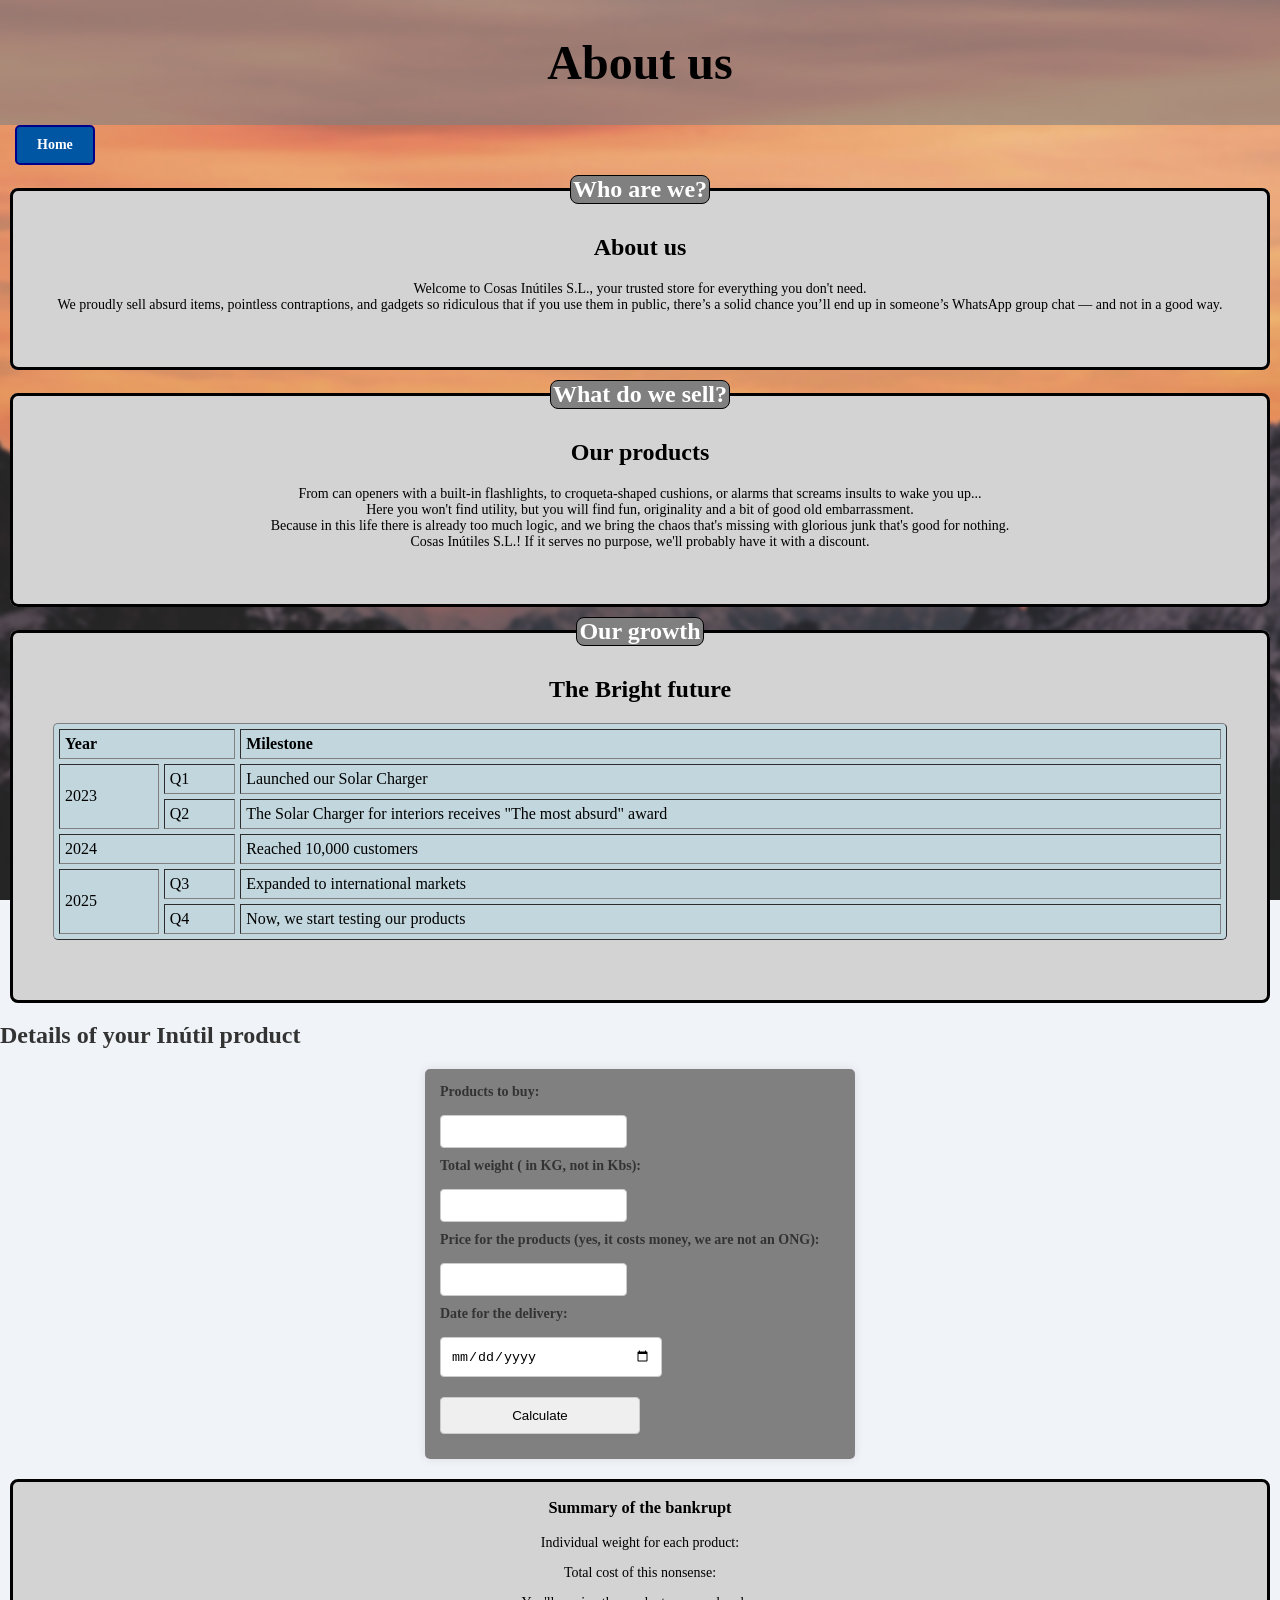
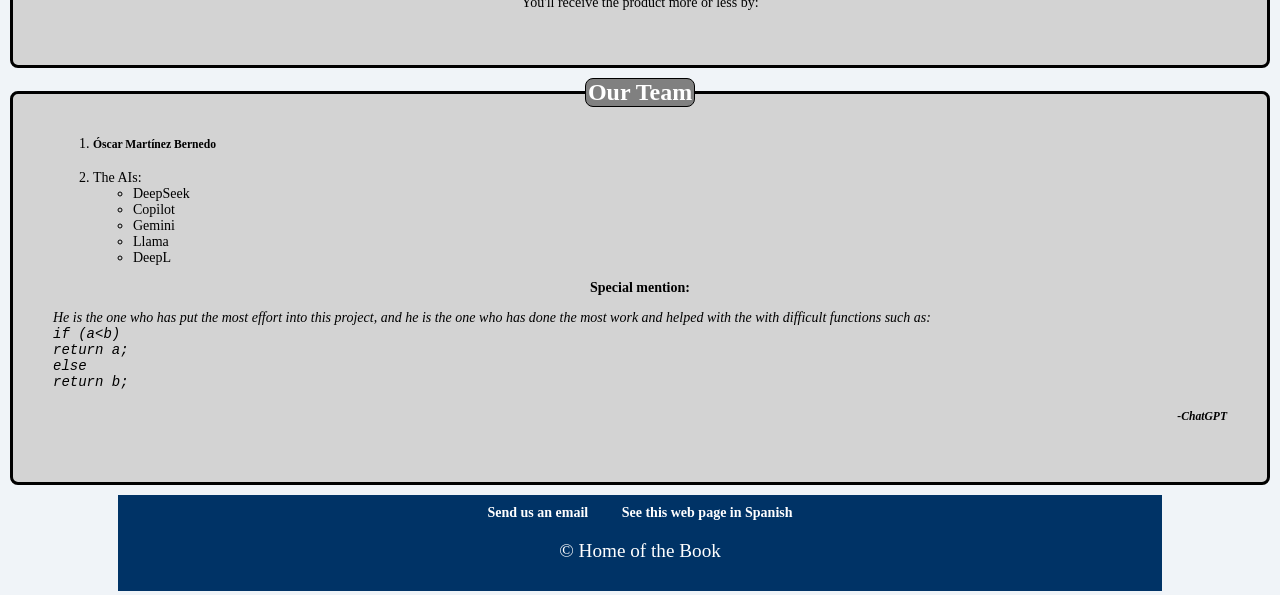
==== HMTL/About.html @ d3c5b913 "Final version" ====
<!DOCTYPE html>

<html lang="en">
    <head>
        <title>CosasInútilesSL</title>
        <meta charset="UTF-8">
        <link rel="stylesheet" href="../CSS/mystyle.css">
	</head>

<header>
    <h1>About us</h1>
</header>
<body onload="inicializarModoOscuro()">
    <div class="background-container">

        <img src="../Image/backgroundDay.jpg" alt="Background">
    </div>
    <div>
        <a href="index.html" id="home">Home</a>
    
    <fieldset>
    <legend>Who are we?</legend>

        <div>
                    <h2> About us </h2>
                    <p>
                        Welcome to Cosas Inútiles S.L., your trusted store for everything you don't need.<br>
                        We proudly sell absurd items, pointless contraptions, and gadgets so ridiculous that if you use them in public, there’s a solid chance you’ll end up in someone’s WhatsApp group chat — and not in a good way.
                    </p>                    
        </div>
    </fieldset>

    <fieldset>
        <legend>What do we sell?</legend>

            <div>
                <h2> Our products </h2>
                <p>
                    From can openers with a built-in flashlights, to croqueta-shaped cushions,
                    or alarms that screams insults to wake you up...<br>
                    Here you won't find utility, but you will find fun, originality and a bit of good old embarrassment.<br>
                    Because in this life there is already too much logic,
                    and we bring the chaos that's missing with glorious junk that's good for nothing.<br>
                    Cosas Inútiles S.L.! If it serves no purpose, we'll probably have it with a discount.
                </p>
            </div>
    </fieldset>

    <fieldset>
        <legend>Our growth</legend>

        <div>
            <h2>The Bright future</h2>
            <table border="1" cellpadding="5" cellspacing="0">
                <thead>
                    <tr>
                        <th colspan="2">Year</th>
                        <th>Milestone</th>
                    </tr>
                </thead>
                <tbody>
                    <tr>
                        <td rowspan="2">2023</td>
                        <td>Q1</td>
                        <td>Launched our Solar Charger</td>
                    </tr>
                    <tr>
                        <td>Q2</td>
                        <td>The Solar Charger for interiors receives "The most absurd" award</td>
                    </tr>
                    <tr>
                        <td colspan="2">2024</td>
                        <td>Reached 10,000 customers</td>
                    </tr>
                    <tr>
                        <td rowspan="2">2025</td>
                        <td>Q3</td>
                        <td>Expanded to international markets</td>
                    </tr>
                    <tr>
                        <td>Q4</td>
                        <td>Now, we start testing our products</td>
                    </tr>
                </tbody>
            </table>
        </div>
    </fieldset>


    <div class="formulario-pedido">
        <h2>Details of your Inútil product</h2>
        <form name="pedidoInutil">

            <label for="cantidadProd">Products to buy: </label>
            <input type="number" id="cantidadProd" oninput="mostrarEntero(this.id, 'resultadoCantidad')" />
            <div id="resultadoCantidad" class="dato-unidad"></div>
    
  
            <label for="pesoTotal">Total weight ( in KG, not in Kbs):</label>
            <input type="number" id="pesoTotal" oninput="mostrarDecimal(this.id, 'resultadoPeso')" />
            <div id="resultadoPeso" class="dato-peso"></div>
    
  
            <label for="precioUnidad">Price for the products (yes, it costs money, we are not an ONG):</label>
   
            <input type="number" id="precioUnidad" oninput="mostrarPrecio(this.id, 'resultadoPrecio')">
            <div id="resultadoPrecio" class="dato-precio"></div>


            <label for="fechaPedido"> Date for the delivery:</label>

            <input type="date" id="fechaPedido" oninput="mostrarFecha(this.id, 'resultadoFechaPedido')">
            <div id="resultadoFechaPedido" class="resultado-fecha"></div>

            <input type="button" value="Calculate" onclick="procesarPedido('cantidadProd','pesoTotal','precioUnidad','pesoIndividual','precioFinal','fechaEnvio')" class="calcButton">
        </form>
    </div>
    
    <div class="resumenFinal">
        <h3> Summary of the bankrupt</h3>
        <p>
            Individual weight for each product: 
            <div id="pesoIndividual" class="resultadoPeso"></div>
        </p>
        <p>
             Total cost of this nonsense: 
            <div id="precioFinal" class="resultadoPrecio"></div></p>
        <p>
            You'll receive the product more or less by: 
            <div id="fechaEnvio" class="resultadoFecha"></div>
        </p>
    </div>

    <fieldset >
        <legend>Our Team</legend>
            <div class="team">
                <ol>
                    <li><h5>Óscar Martínez Bernedo</h5></li>
                    <li>
                        The AIs:
                        <ul>
                            <li>DeepSeek</li>
                            <li>Copilot</li>
                            <li>Gemini</li>
                            <li>Llama</li>
                            <li>DeepL</li>
                        </ul>
                    </li>
                </ol>
                

                <p>Special mention:</p>
                <div class="SpecialMentionText">
                    <p>
                        He is the one who has put the most effort into this project,
                        and he is the one who has done the most work and helped with the
                        with difficult functions such as: <br>
                        
                        <code>
                            if (a&lt;b)<br>
                                return a;<br>
                            else<br>
                                return b;
                        </code>
                    </p>
                </div>
                <div class="SpecialMention">
                    <h5>-ChatGPT</h5>
                </div>
            </div>  
    </fieldset>
    </body>

    <footer>
 
        <a href="mailto:info@cosasinutiles.com?subject=Inquiry&bodyHello, I have a question about your products." >
            Send us an email
        </a>
        <a href="About_es.html"> See this web page in Spanish </a>
        <p>&copy; Home of the Book</p>
    </footer>

    <script defer src="../JavaScript/darkMode.js"></script>
    <script defer src="../JavaScript/Il8n.js"></script>
    <script type="text/javascript">
        var MyLocale='es-ES';
        /*ReqI2*/ /*ReqI3*/ /*ReqI4*/ /*ReqI5*/
        numberFormat= Intl.NumberFormat(MyLocale,{maximumFractionDigits:3});
        integerFormat = Intl.NumberFormat(MyLocale,{maximumFractionDigits:0});
        currencyFormat= Intl.NumberFormat(MyLocale,{style:'currency',currency:'GBP'});
        dateFormat= Intl.DateTimeFormat(MyLocale,{dateStyle:'full'});
    </script>
</html>
---- CSS/mystyle.css ----
/*ReqC1*//*ReqC2*/
body, nav a{
    background-color: #f0f4f8;
    font-family: 'Open Sans';
    font-size: 14px;
    color: #333;
    margin: auto;
}

/*ReqC4*//*ReqC13*/
#indexbody {
    width: 80%;
    margin: auto;
}

header {
    background-color: rgba(128, 128, 128, 0.6);
    color: black;
    padding: 15px 0;
    text-align: center;
    font-size: 1.8rem;
    width: 100%;
}

/*ReqC3*/
h2 {
    color: inherit;
    font-size: 1.5rem;
}

h1{
    color: inherit;
    font-size: 3rem;
    text-align: center;
    margin: 20px;
}


nav {
    background-color: #0066cc;
    padding: 10px;
}

/*ReqC15*/
nav a:hover {
    color: #ffcc00;
}

/*Para el Index*/
.navbar {
    background-color: rgba(173, 216, 230, 0.25);
    padding: 10px;
    margin: 10px 50px;
    font-weight: bold;
}

/*ReqC15*/
a {
    color: inherit;
    text-decoration: none;
    margin: 0 15px;
    font-weight: bold;
    opacity:1;
}


/* Form Container */
/*ReqI11*//*ReqI17*/
form, html[lang="es"] .resumenFinal {
    margin: 20px auto;
    max-width: 400px;
    padding: 15px;
    background-color: gray;
    border-radius: 5px;
    box-shadow: 0 0 10px rgba(0, 0, 0, 0.1);
}

/*ReqC9*//*ReqC10*/
form input, form > button {
    width: 50%;
    padding: 10px;
    margin: 10px 0;
    border: 1px solid #ccc;
    border-radius: 4px;
}



footer {
    background-color: #003366;
    color: white;
    text-align: center;
    padding: 10px;
    position: relative; /*Arreglar*/
    bottom: 0;
    width: auto;
}

/* Buttons */
button, input[type="submit"] {
    background-color: #0074D9;
    color: white;
    border: none;
    cursor: pointer;
}

button:hover, input[type="submit"]:hover {
    background-color: #0056a3;
}



#Back, #home {
    text-decoration: none;
    border: 2px solid darkblue;
    color: white;
    background-color: #0056a3;
    width: auto;
    padding: 10px 20px;
    text-align: center; 
    display: inline-block; /* no solapa con header y queda pequeño*/ 
    border-radius: 5px;
}


label {
    display: block;
    font-weight: bold;
    margin-bottom: 5px;
    width: auto;
}

input[type="text"], input[type= "number"], input[type="password"] {
    width: auto;
    padding: 8px;
    border: 1px solid #ccc;
    border-radius: 4px;
}

input[type="submit"]{
    background-color: cornflowerblue;
    color: white;
    border-color: darkblue;
    width:100%;
    cursor: pointer;
}


#Back:hover, #home:hover {
    background-color: darkblue;
    color: #ffcc00;
}

button {
    padding: 10px 15px;
    border: none;
    border-radius: 4px;
    background-color: #444444;
    color: #ffffff;
    border: 1px solid #ffffff;
    cursor: pointer;
}

button:hover{
    background-color: #777;
    color: white;
}


/* Dark Mode */
body.dark-mode {
    background-color: #333333;
    color: #ffffff;
}

header.dark-mode, footer.dark-mode {
    background-color: #121212b0;
    color: #ffffff;
}



/*ReqC5*//*ReqC8*/
.background-container {
    position: fixed;
    top: 0;
    left: 0;
    width: 100%;
    height: 100%;
    overflow: hidden;
    z-index: -1; /* Pa ponerlo detras */
}


.background-container img {
    width: 100%;
    height: 100%;
    object-fit: cover;
    filter: blur(2px); /* blur un poco */
    transform: scale(1.1); /* zoom un poco */
}

/*ReqC6*/
/*ReqI11*//*ReqI17*/
fieldset, html[lang="en"] .resumenFinal {
    display: block;
    flex-direction: column;
    align-items: center; 
    padding: 0 40px 40px;
    margin: 10px;
    border: 3px solid black;
    border-radius: 8px;
    text-align: center;
    box-sizing: border-box;
    background-color: lightgray;
    color:black;
}

fieldset.dark-mode {
    display: block;
    flex-direction: column;
    align-items: center; 
    padding: 0 40px 40px;
    margin: 10px;
    border: 3px solid black;
    border-radius: 8px;
    text-align: center;
    box-sizing: border-box;
    background-color: gray;
}

fieldset legend {
    font-size: 1.5rem;
    font-weight: bold;
    color: white;
    margin-bottom: 10px;
    background-color: gray;
    border: 1px solid black;
    border-radius: 8px;
}

/*ReqC6*/
.card{
    display: block;
    padding: 0 40px 40px;
    margin: 10px;
    border: 3px solid black;
    border-radius: 8px;
    background-color: rgba(173, 216, 230, 0.486);
    color:black;
}

/*ReqC11*/
fieldset+footer {
    width: 80%;
    margin: auto
}

/*ReqC11*/
fieldset+footer {
    width: 80%;
    margin: auto
}

/*ReqC12*/
fieldset + footer > p {
    font-size: 1.2rem;
}

/*ReqC16*/ 
ul{
    list-style-type: circle; 
}
/*ReqC17*/
ul,ol{
    list-style-position: initial;
}
/*ReqC18*/ /*ReqC19*/
table{
    position: relative;
    border-collapse: separate;
    border-spacing: 5px;
    border-radius: 5px;
    width: 100%;
    margin: 20px 0;
    font-size: 1rem;
    text-align: left;
    background-color: rgba(173, 216, 230, 0.486);
}

.SpecialMentionText {
    text-align: left;
    font-style: italic;
}
.SpecialMention {
    text-align: right;
    font-style: italic;
}

/*ReqC12*/
.team h5 + p, .team ol + p{
    font-weight: bold;
}

.team ol > li{
    text-align: left;
}


.form-grid {
    display: grid;
    grid-template-columns: repeat(2, auto);
    align-items: center;
}

.form-grid div {
    display: flex;
    flex-direction: column;
    margin:auto
}
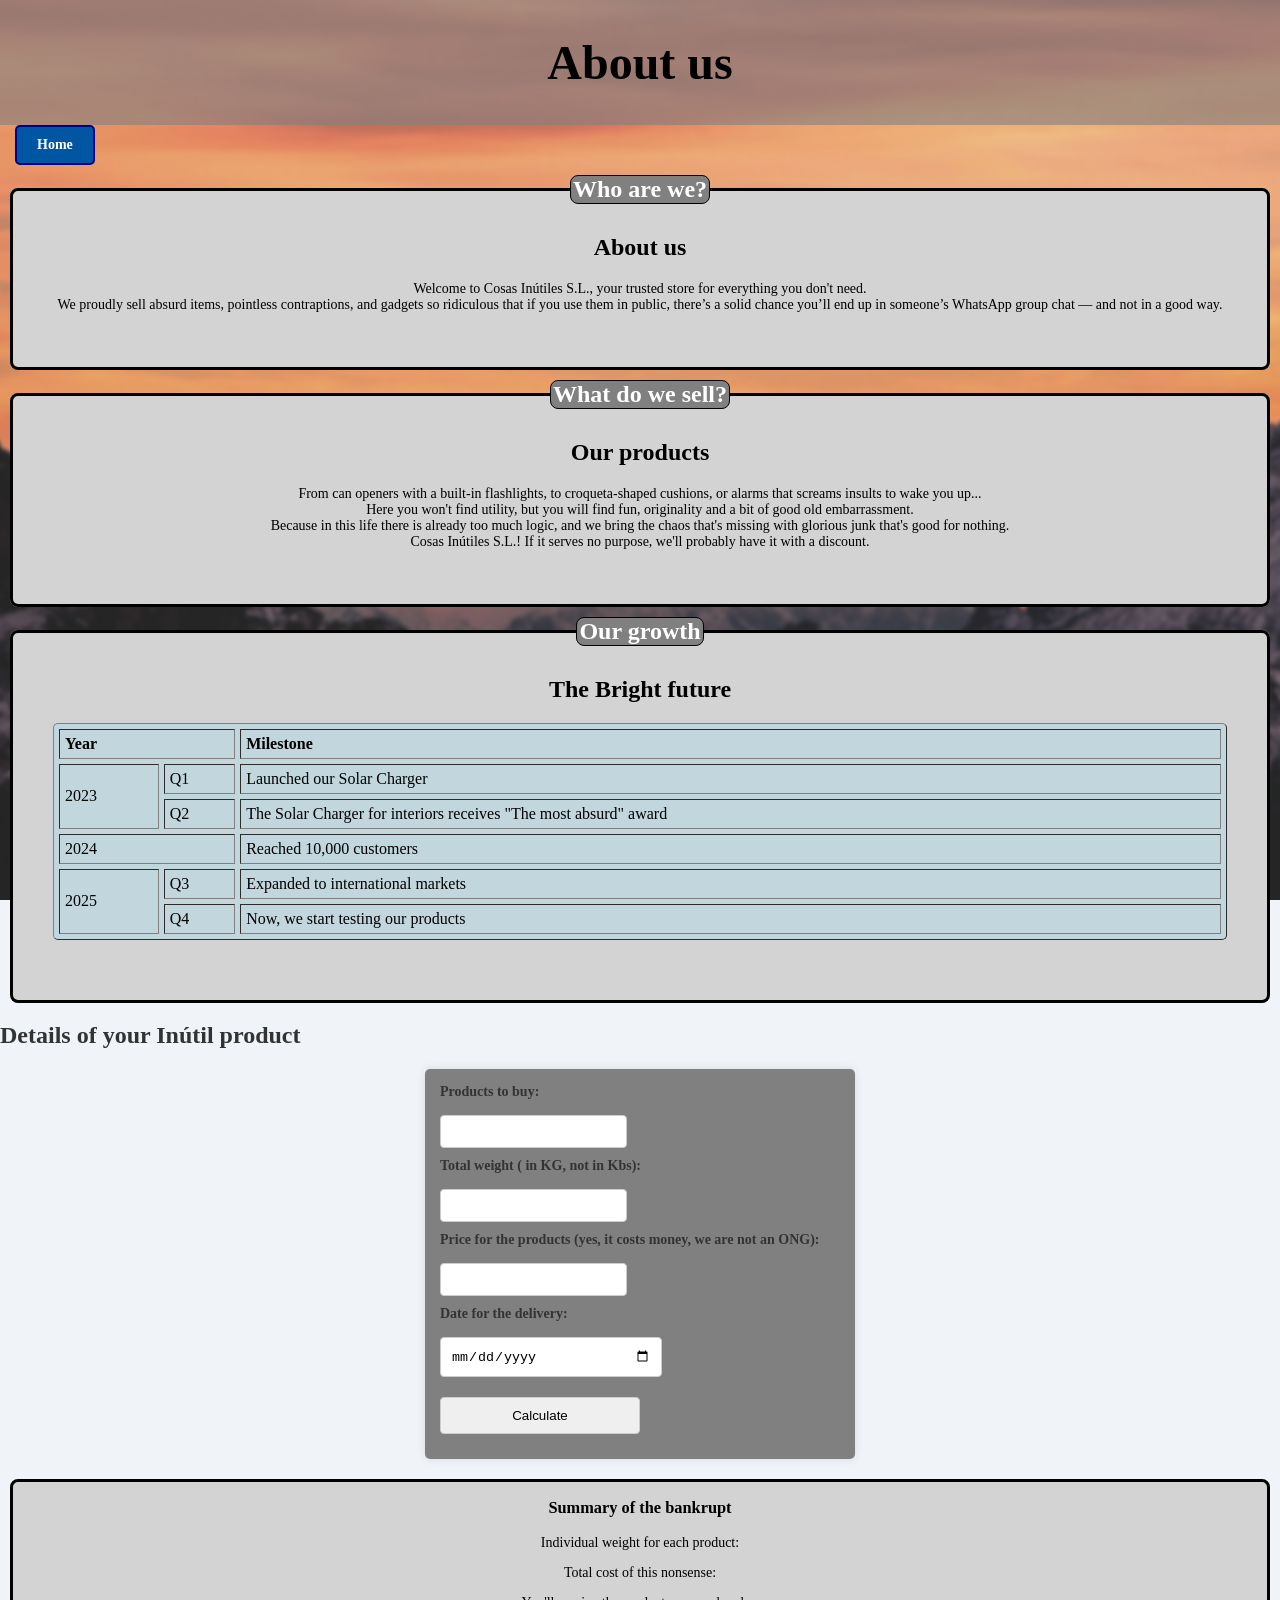
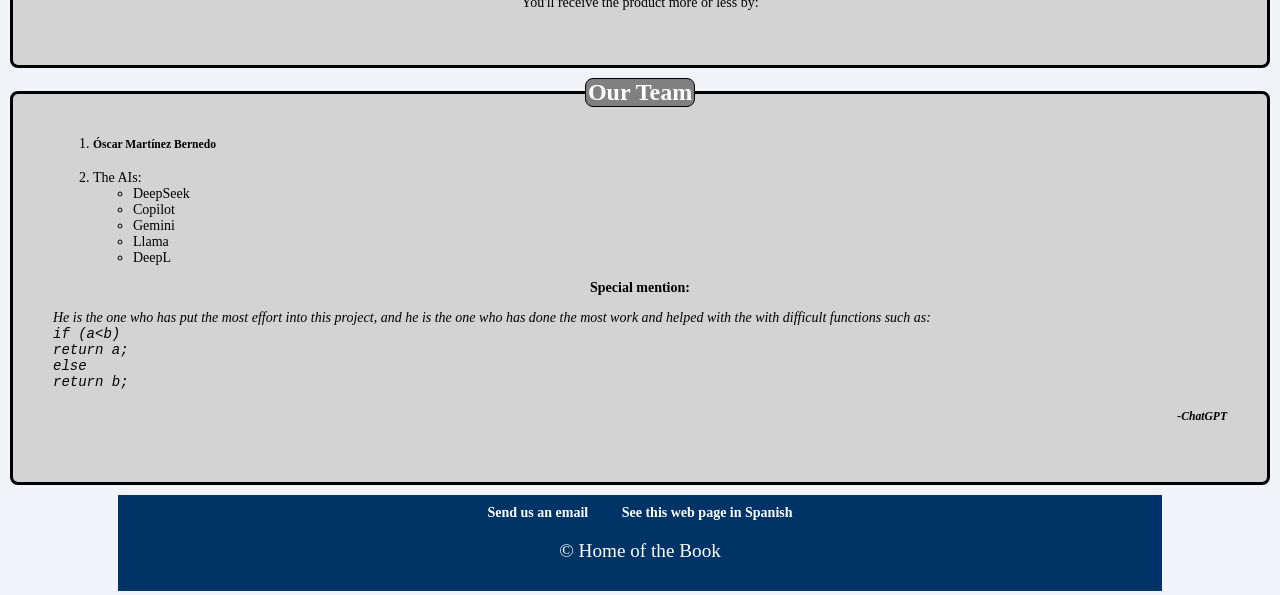
==== commit 47b1e754: "Added changes for deployment" ====
--- a/HMTL/About.html
+++ b/HMTL/About.html
@@ -16,7 +16,7 @@
         <img src="../Image/backgroundDay.jpg" alt="Background">
     </div>
     <div>
-        <a href="index.html" id="home">Home</a>
+        <a href="../index.html" id="home">Home</a>
     
     <fieldset>
     <legend>Who are we?</legend>
